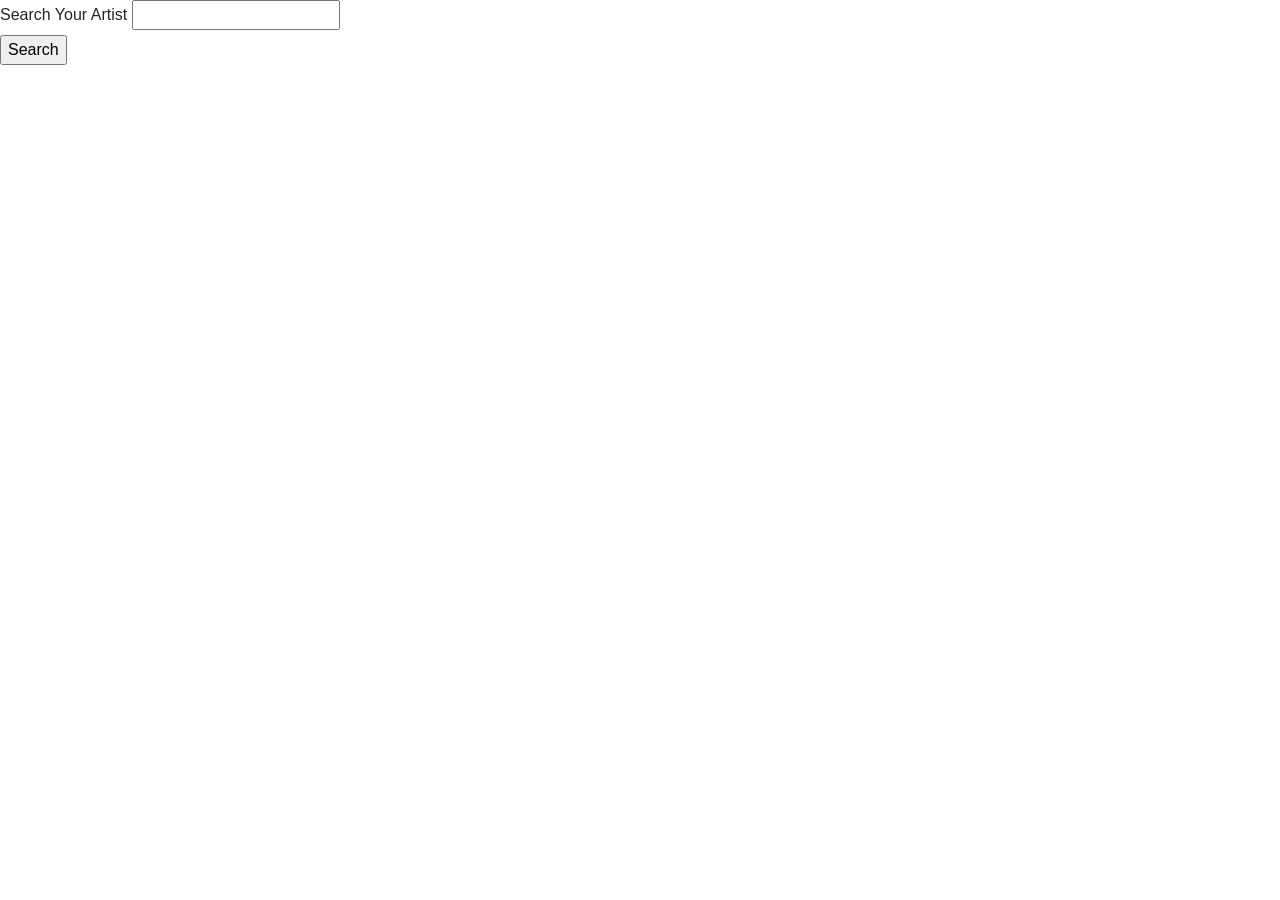
==== kai-side.html @ 7a6bd9d4 "Merge 3eeca1b98910cc68fb54354f6c22e9a019c9df4c into ce6e4e39dfc07b318c1fbe0ecb640970172e12c0" ====
<!DOCTYPE html>
<html lang="en">

<head>
    <meta charset="UTF-8">
    <meta name="viewport" content="width=device-width, initial-scale=1.0">
    <link rel="stylesheet" href="https://maxcdn.bootstrapcdn.com/bootstrap/4.0.0/css/bootstrap.min.css"
        integrity="sha384-Gn5384xqQ1aoWXA+058RXPxPg6fy4IWvTNh0E263XmFcJlSAwiGgFAW/dAiS6JXm" crossorigin="anonymous">
    <title>Music Project</title>
</head>

<body>



    <form id="movie-form">
        <label for="movie-input">Search Your Artist</label>
        <input type="text" id="music-input">
        <br>

        <!-- Button triggers new movie to be added -->
        <input id="add-music" type="submit" value="Search">
    </form>


    <script type="text/javascript" src="https://cdnjs.cloudflare.com/ajax/libs/jquery/3.5.1/jquery.min.js"></script>
    <script src="kai-side.js"></script>

</body>

</html>
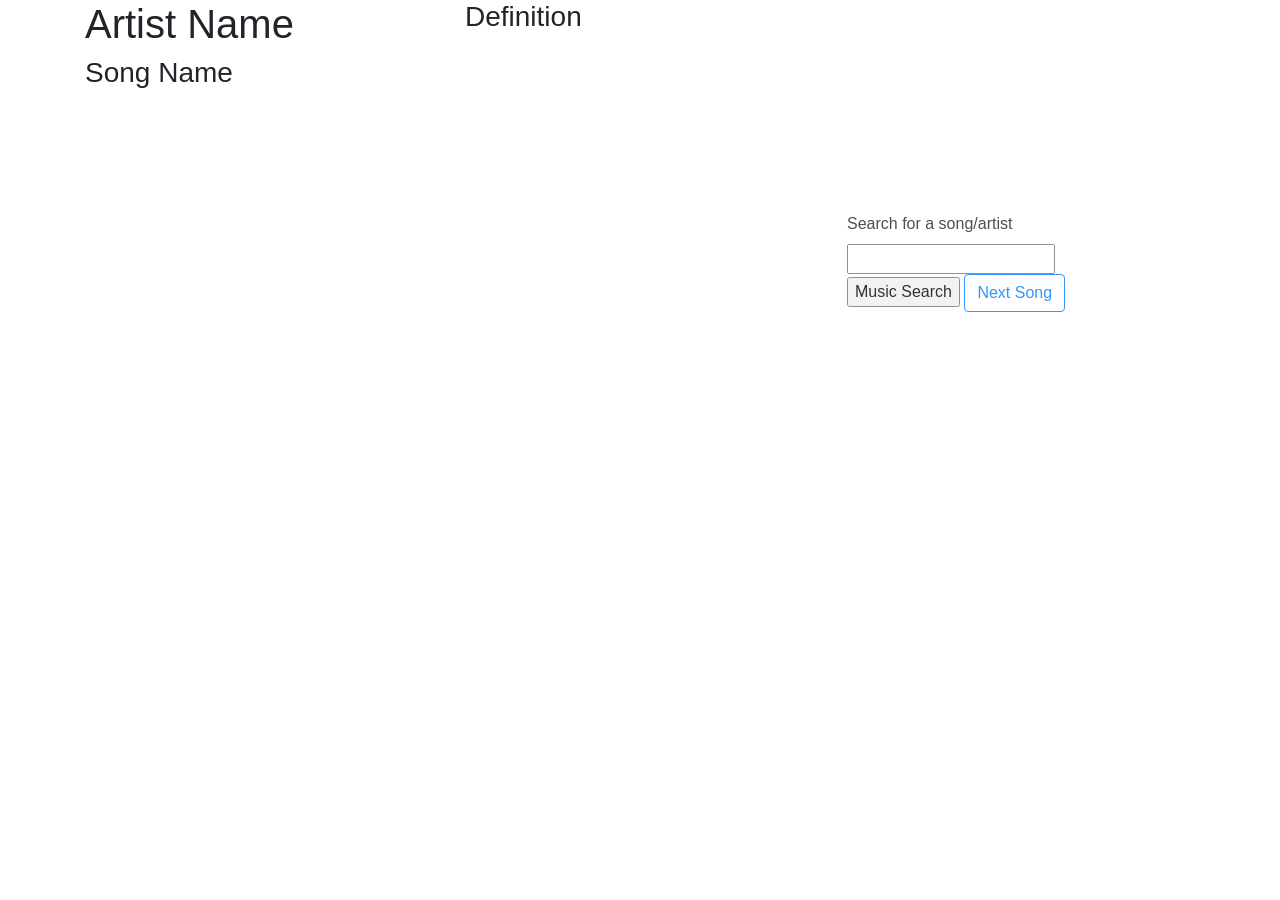
==== commit baf3e7bf: "my side of js and html" ====
--- a/kai-side.html
+++ b/kai-side.html
@@ -7,25 +7,61 @@
     <link rel="stylesheet" href="https://maxcdn.bootstrapcdn.com/bootstrap/4.0.0/css/bootstrap.min.css"
         integrity="sha384-Gn5384xqQ1aoWXA+058RXPxPg6fy4IWvTNh0E263XmFcJlSAwiGgFAW/dAiS6JXm" crossorigin="anonymous">
     <title>Music Project</title>
+    <link rel="stylesheet" type="text/css" href="style.css">
 </head>
 
 <body>
 
+    <!--Container for grid-->
+    <div class="container">
+        <!--Row for search/songInfo/UrbanDictionary-->
+        <div class="row">
 
+            <!--SongInfo-->
+            <div class="col-sm-12 col-md-4">
+                <div id="songInfo" class="songInfoClass">
+                    <h1 id="deezerArtistName">Artist Name</h1>
+                    <h3 id="deezerArtistSongName">Song Name</h3>
+                    <img id="songCover"></img>
+                </div>
+            </div>
 
-    <form id="movie-form">
-        <label for="movie-input">Search Your Artist</label>
-        <input type="text" id="music-input">
-        <br>
+            <div class="col-sm-12 col-md-4">
+                <div id="songInfo" class="songInfoClass">
+                    <h3 id="urbanDefinition">Definition</h3>
+                </div>
+            </div>
 
-        <!-- Button triggers new movie to be added -->
-        <input id="add-music" type="submit" value="Search">
-    </form>
+            <!--Search-->
+            <div class="col-sm-12 col-md-4">
+                <form id="music-form">
+                    <label for="music-input">Search for a song/artist</label>
+                    <input type="text" id="music-input"><br>
+
+                    <input id="findMusicBtn" type="submit" value="Music Search">
+                    <button type="button" id="nextSongBtn" class="btn btn-outline-primary">Next Song</button>
+                </form>
+            </div>
+        </div>
+
+        <!--row for lyrics-->
+        <div class="row">
+
+            <!--Lyrics-->
+            <div class="col-sm-12">
+                <div class="containerr" id="lyricsID">
+                    <h1 id="artistName"></h1>
+                    <h3 id="artistSongName"></h3>
+                    <p id="lyricsP" style="width: 30%;"></p>
+                </div>
+            </div>
+        </div>
+    </div>
 
 
     <script type="text/javascript" src="https://cdnjs.cloudflare.com/ajax/libs/jquery/3.5.1/jquery.min.js"></script>
-    <script src="kai-side.js"></script>
-
+    <script src="script.js"></script>
 </body>
 
+
 </html>
--- a/style.css
+++ b/style.css
@@ -0,0 +1,26 @@
+body { 
+    background-image: url("image/jack_white_h.jpg");
+    background-size: 1000px;
+  }
+
+
+
+
+  #music-form {
+    border: 2px solid white;
+    background-color: white;
+    border-radius: 8px;
+    margin-top: 60%;
+    opacity: .8;
+    margin-bottom: 20px;
+  }
+  #music-form::after{
+    opacity: .8;
+  }
+
+
+#lyricsID {
+  background-color: grey;
+  opacity: .7;
+
+}
